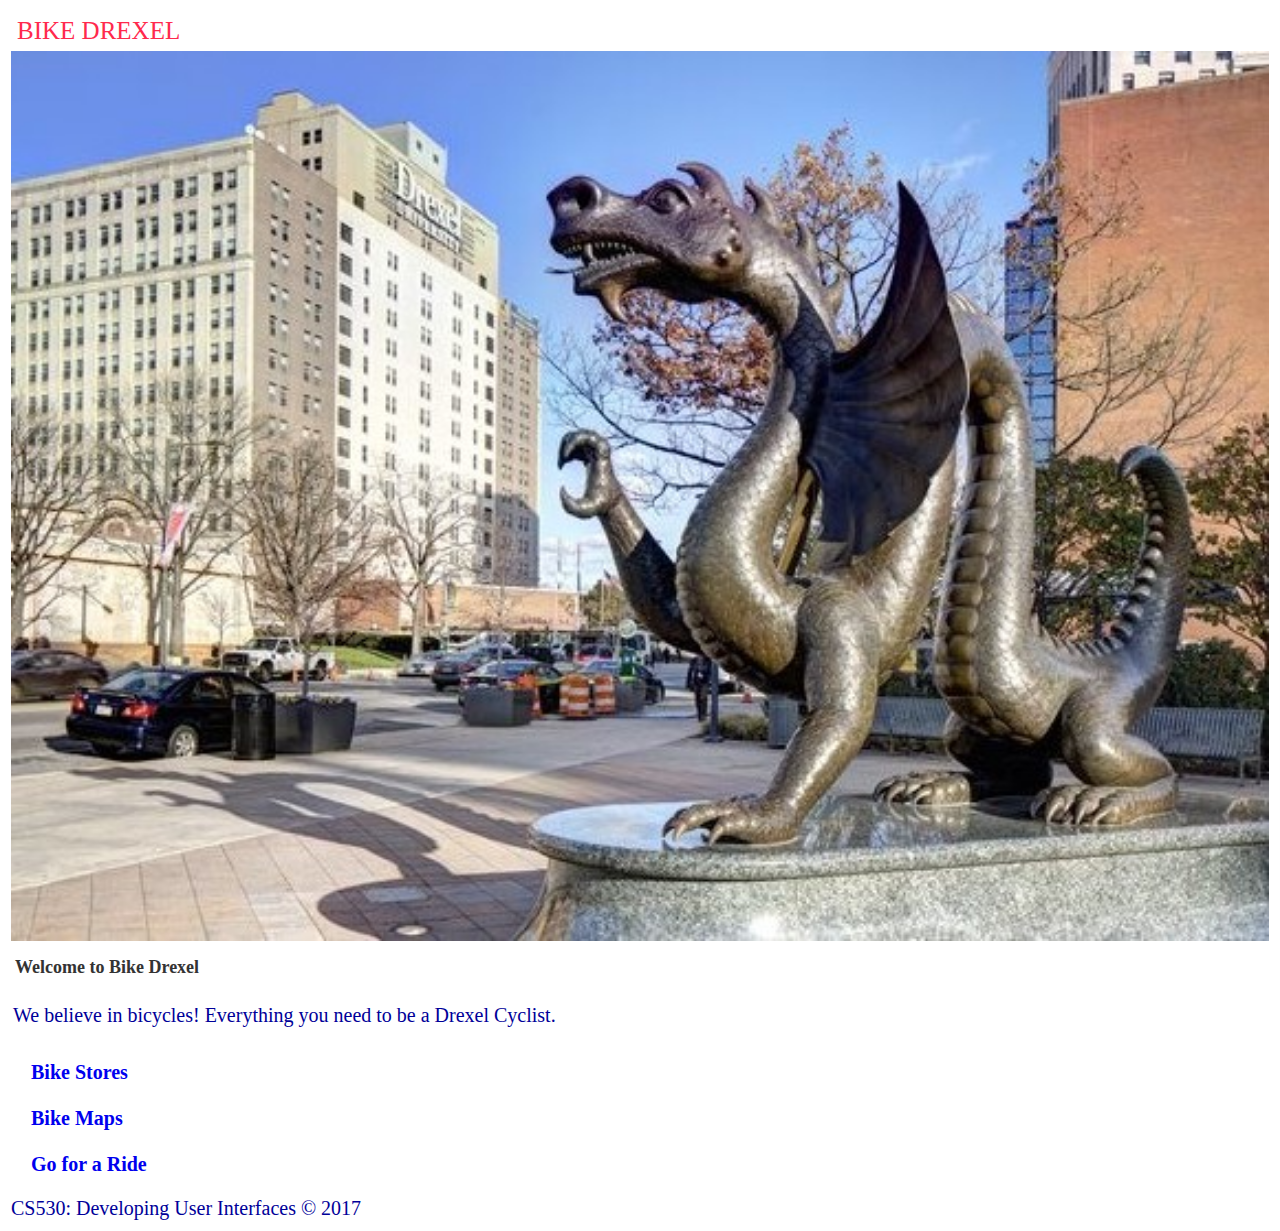
==== Lab2/index.html @ cabe55d8 "Updated labs" ====
<!DOCTYPE html>
<html>
<head>
<link rel="stylesheet" type="text/css" href="iphone.css" media="screen
and (orientation:portrait)"/>
<link rel="stylesheet" type="text/css" href="iphone_landscape.css"
media="screen and (orientation:landscape)"/>
<meta name="viewport" content="width=device-width, user-scalable=no" />
<link rel="apple-touch-icon"
href="Dragon_yellow_72x72.png">
<meta name="apple-mobile-web-app-capable" content="yes" />
<meta name="apple-mobile-webapp-status-bar-style" content="black" />
<title> BIKE DREXEL </title>
</head>
<body>
<!-- HTML5 article tag for content -->
<div id="content">

<header>BIKE DREXEL</header>
<img id="Drexel" src="DrexelU.jpg" width="320" />
<!-- Drexel image -->
<!-- H1 means 1st level heading -->
<h1>Welcome to Bike Drexel</h1>
<!-- P stands for paragraph -->
<p>We believe in bicycles! Everything you need to be a Drexel Cyclist.</p>
<!-- Navigation buttons -->
<nav id="main_nav">
<ul>
<!-- LI stands for list item -->
<li><a href="stores.html">Bike Stores </a></li>
<li><a href="maps.html">Bike Maps </a></li>
<li><a href="ride.html">Go for a Ride</a></li>
</ul>
</nav>
<footer>CS530: Developing User Interfaces &copy; 2017</footer>
</div>
</body>
</html>
---- Lab2/iphone.css ----
header {
font-family: Futura;
font-weight: bold condensed;
color: #07294D;
font-size: 25px;
padding: 6px;
}

body {
color: #006699;
font-size: 20px;
}

h1 {
color: #333333;
font-size: 18px;
padding: 4px;
}

p {
padding: 2px;
}



#content {
padding:3px;
}

#Drexel{
/*center the image*/
display: block;
width: 100%;
margin-left: auto;
margin-right: auto;}

#main_nav ul { padding: 0; font-weight: bold; }
#main_nav li a{
display: block;
margin: 6px;
padding: 9px;
border-radius: 10px; /* rounded corners */
list-style-type: none;
text-decoration: none;
color: #222;
/* nice gradient shade on the buttons */
background-image: -webkit-linear-gradient(top, #f8f8f8 0, #d4d4d4 100%);
background-image: linear-gradient(to bottom, #f8f8f8 0, #d4d4d4 100%);
border: 1px solid #666; /* dark outline */
}

nav li:active {
background-color: #ccc;
background-image: none;
box-shadow: inset 0 3px 3px rgba(0, 0, 0, .2);
}

#footer {
background-color: blue;
}

video {
/* add your style definitions here */
/* transitions applied to the video element */
-moz-transition: all 1s ease-in-out;
-webkit-transition: all 1s ease-in-out;
-o-transition: all 1s ease-in-out;
-ms-transition: all 1s ease-in-out;
transition: all 1s ease-in-out;
}

audio {
/* add your style definitions here */
/* transitions applied to the video element */
-moz-transition: all 1s ease-in-out;
-webkit-transition: all 1s ease-in-out;
-o-transition: all 1s ease-in-out;
-ms-transition: all 1s ease-in-out;
transition: all 1s ease-in-out;
}

button.back{
/*These lines override the previous styling of buttons*/
-webkit-border-image: url("greyButton.png") 0 14 0 14 stretch;
width:60px;
height: 30px;
/*These lines position the back button inside the header*/
position:absolute;
left:16px;
top:8px;
}

header.secondary{
padding-left: 75px;
}
button {
/*center the button*/
display: block;
margin-left: auto;
margin-right: auto;
margin-top: 10px;
margin-bottom: 10px;
/* add your code to set top and bottom margins */
/*add an image to your button*/
-webkit-border-image: url("orangeButton.png") 0 14 0 14 stretch;
/*set width and height for the button*/

padding: 9px;
border-radius: 10px; /* rounded corners */
list-style-type: none;
text-decoration: none;
color: #222;
/* nice gradient shade on the buttons */
background-image: -webkit-linear-gradient(top, #f8f8f8 0, #d4d4d4 100%);
background-image: linear-gradient(to bottom, #f8f8f8 0, #d4d4d4 100%);
border: 1px solid #666; /* dark outline */

}
---- Lab2/iphone_landscape.css ----
header {
font-family: Futura;
font-weight: bold condensed;
color: #ff294D;
font-size: 25px;
padding: 6px;
}

body {
color: #000099;
font-size: 20px;
}

h1 {
color: #333333;
font-size: 18px;
padding: 4px;
}

p {
padding: 2px;
}



#content {
padding:3px;
}

#Drexel{
/*center the image*/
display: block;
width: 100%;
margin-left: auto;
margin-right: auto;}

#main_nav ul {
list-style: none;
padding: 0;
margin: 10px;
font-weight: bold;
}

#main_nav ul li {
background-color: #fff;3
border: 1px solid #999;
color: #222;
display: block;
margin-bottom: -1px;
padding: 12px 10px;
}
#main_nav ul li a{
text-decoration: none;
}
/* add traditional rounded corners to the navigation menu*/
#main_nav li:first-child{
-webkit-border-top-left-radius: 8px;
-webkit-border-top-right-radius: 8px;
}

#main_nav li:last-child{
-webkit-border-bottom-left-radius: 8px;
-webkit-border-bottom-right-radius: 8px;
}

nav li:active {
background-color: #ccc;
background-image: none;
box-shadow: inset 0 3px 3px rgba(0, 0, 0, .2);
}

#footer {
background-color: blue;
}

button {
/*center the button*/
display: block;
margin-left: auto;
margin-right: auto;
margin-top: 10px;
margin-bottom: 10px;
/* add your code to set top and bottom margins */
/*add an image to your button*/
-webkit-border-image: url("orangeButton.png") 0 14 0 14 stretch;
/*set width and height for the button*/

padding: 9px;
border-radius: 10px; /* rounded corners */
list-style-type: none;
text-decoration: none;
color: #222;
/* nice gradient shade on the buttons */
background-image: -webkit-linear-gradient(top, #f8f8f8 0, #d4d4d4 100%);
background-image: linear-gradient(to bottom, #f8f8f8 0, #d4d4d4 100%);
border: 1px solid #666; /* dark outline */

}
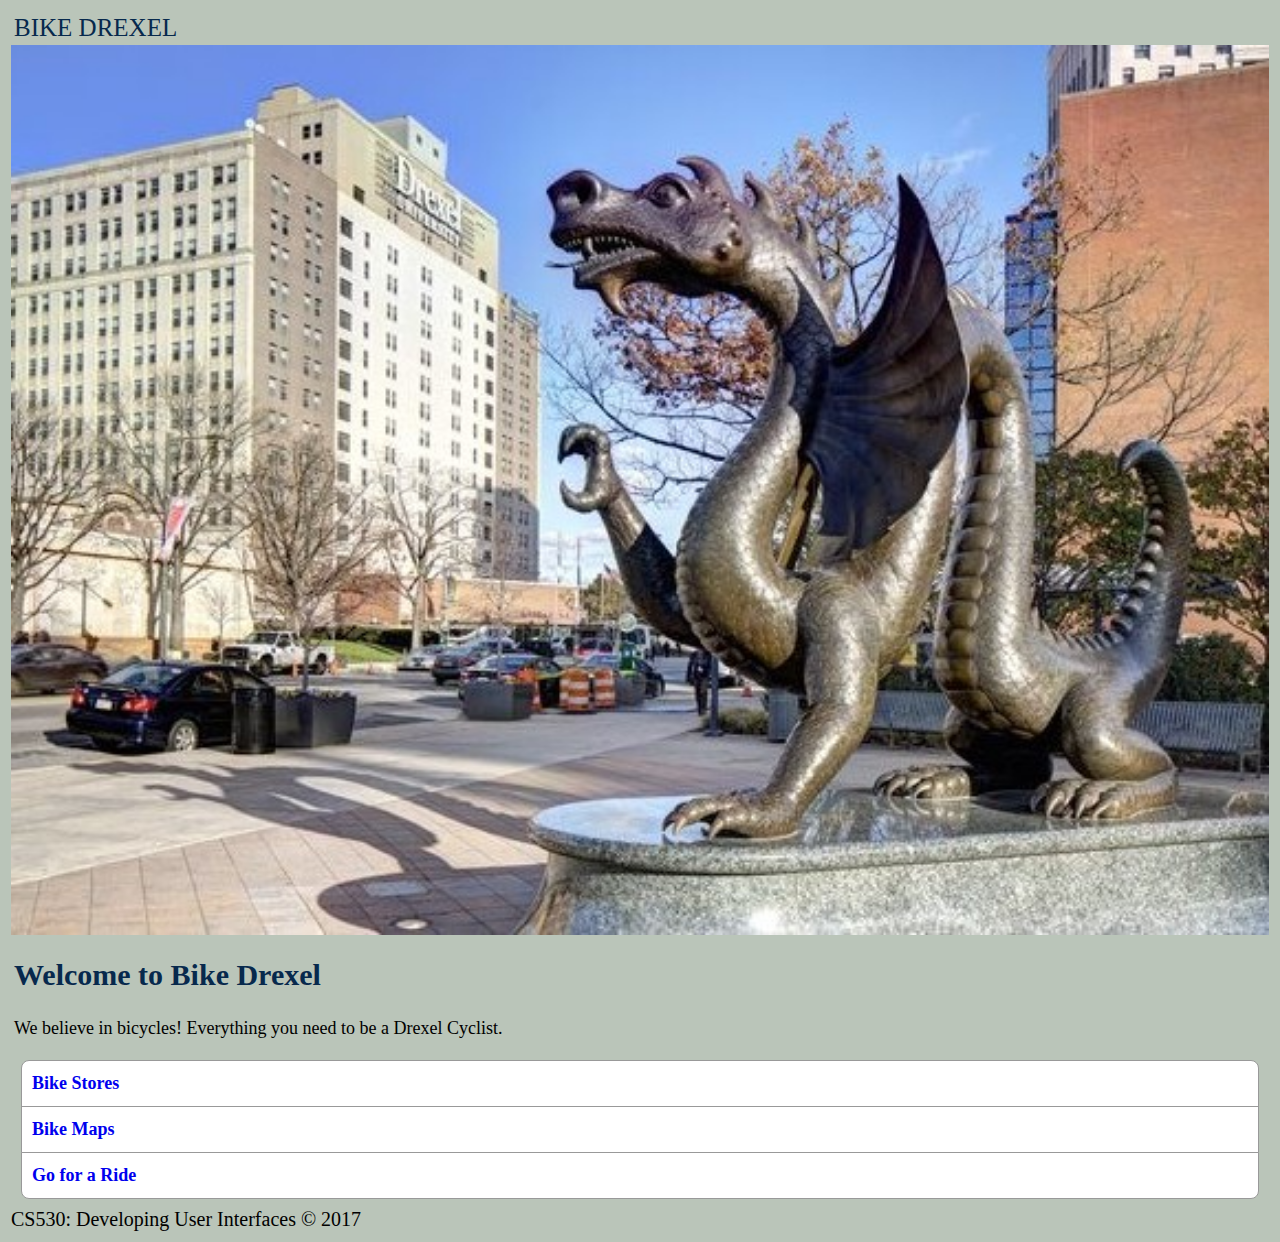
==== commit 4aca25b3: "Update Lab2" ====
--- a/Lab2/index.html
+++ b/Lab2/index.html
@@ -1,38 +1,38 @@
 <!DOCTYPE html>
 <html>
 <head>
-<link rel="stylesheet" type="text/css" href="iphone.css" media="screen
+    <link rel="stylesheet" type="text/css" href="iphone.css" media="screen
 and (orientation:portrait)"/>
-<link rel="stylesheet" type="text/css" href="iphone_landscape.css"
-media="screen and (orientation:landscape)"/>
-<meta name="viewport" content="width=device-width, user-scalable=no" />
-<link rel="apple-touch-icon"
-href="Dragon_yellow_72x72.png">
-<meta name="apple-mobile-web-app-capable" content="yes" />
-<meta name="apple-mobile-webapp-status-bar-style" content="black" />
-<title> BIKE DREXEL </title>
+    <link rel="stylesheet" type="text/css" href="iphone_landscape.css"
+          media="screen and (orientation:landscape)"/>
+
+    <link rel="apple-touch-icon" href="Dragon_yellow_72x72.png">
+    <meta name="apple-mobile-web-app-capable" content="yes" />
+    <meta name="apple-mobile-webapp-status-bar-style" content="black" />
+
+    <meta name="viewport" content="width=device-width, user-scalable=no" />
+    <title> BIKE DREXEL </title>
 </head>
 <body>
 <!-- HTML5 article tag for content -->
 <div id="content">
-
-<header>BIKE DREXEL</header>
-<img id="Drexel" src="DrexelU.jpg" width="320" />
-<!-- Drexel image -->
-<!-- H1 means 1st level heading -->
-<h1>Welcome to Bike Drexel</h1>
-<!-- P stands for paragraph -->
-<p>We believe in bicycles! Everything you need to be a Drexel Cyclist.</p>
-<!-- Navigation buttons -->
-<nav id="main_nav">
-<ul>
-<!-- LI stands for list item -->
-<li><a href="stores.html">Bike Stores </a></li>
-<li><a href="maps.html">Bike Maps </a></li>
-<li><a href="ride.html">Go for a Ride</a></li>
-</ul>
-</nav>
-<footer>CS530: Developing User Interfaces &copy; 2017</footer>
+    <header>BIKE DREXEL</header>
+    <!-- Drexel image -->
+    <img id="Drexel" src="DrexelU.jpg" width="320" />
+    <!-- H1 means 1st level heading -->
+    <h1>Welcome to Bike Drexel</h1>
+    <!-- P stands for paragraph -->
+    <p>We believe in bicycles! Everything you need to be a Drexel Cyclist.</p>
+    <!-- Navigation buttons -->
+    <nav id="main_nav">
+        <ul>
+            <!-- LI stands for list item -->
+            <li><a href="stores.html">Bike Stores </a></li>
+            <li><a href="maps.html">Bike Maps </a></li>
+            <li><a href="ride.html">Go for a Ride</a></li>
+        </ul>
+    </nav>
+    <footer>CS530: Developing User Interfaces &copy; 2017</footer>
 </div>
 </body>
-</html>
+</html>--- a/Lab2/iphone.css
+++ b/Lab2/iphone.css
@@ -1,119 +1,153 @@
 header {
-font-family: Futura;
-font-weight: bold condensed;
-color: #07294D;
-font-size: 25px;
-padding: 6px;
+    font-family: Futura;
+    font-weight: bold condensed;
+    color: #07294D;
+    font-size: 25px;
+    padding: 3px;
 }
 
 body {
-color: #006699;
-font-size: 20px;
+    background-color: #D0D3D4;
+    font-family: Futura;
+    font-weight: bold condensed;
+    font-size: 18px;
 }
 
 h1 {
-color: #333333;
-font-size: 18px;
-padding: 4px;
+    font-family: Futura;
+    font-weight: bold condensed;
+    color: #07294D;
+    font-size: 30px;
+    padding: 3px;
+
 }
 
 p {
-padding: 2px;
+    padding: 3px;
+
+}
+
+#content {
+    padding:3px;
+}
+
+#Drexel{
+    /*center the image*/
+    display: block;
+    width: 100%;
+    margin-left: auto;
+    margin-right: auto;
+}
+
+#main_nav ul {
+    padding: 0; font-weight: bold;
+}
+
+#main_nav li a{
+    display: block;
+    margin: 6px;
+    padding: 9px;
+    border-radius: 10px; /* rounded corners */
+    list-style-type: none;
+    text-decoration: none;
+    color: #222;
+    /* nice gradient shade on the buttons */
+    background-image: -webkit-linear-gradient(top, #f8f8f8 0, #d4d4d4 100%);
+    background-image: linear-gradient(to bottom, #f8f8f8 0, #d4d4d4 100%);
+    border: 1px solid #666; /* dark outline */
+}
+
+#main_nav ul {
+    padding: 0; font-weight: bold;
+}
+
+#main_nav li a{
+    display: block;
+    margin: 6px;
+    padding: 9px;
+    border-radius: 10px; /* rounded corners */
+    list-style-type: none;
+    text-decoration: none;
+    color: #222;
+    /* nice gradient shade on the buttons */
+    background-image: -webkit-linear-gradient(top, #f8f8f8 0, #d4d4d4 100%);
+    background-image: linear-gradient(to bottom, #f8f8f8 0, #d4d4d4 100%);
+    border: 1px solid #666; /* dark outline */
+}
+
+nav li:active {
+    background-color: #ccc;
+    background-image: none;
+    box-shadow: inset 0 3px 3px rgba(0, 0, 0, .2);
+}
+
+footer {
+    font-size: 20px;
+}
+
+video {
+
+    border : 2px;
+    padding: 2px;
+    margin-top: 2px;
+    margin-bottom: 2px;
+    border-radius: 2px;
+
+    /* add your style definitions here */
+    /* transitions applied to the video element */
+    -moz-transition: all 1s ease-in-out;
+    -webkit-transition: all 1s ease-in-out;
+    -o-transition: all 1s ease-in-out;
+    -ms-transition: all 1s ease-in-out;
+    transition: all 1s ease-in-out;
+
+}
+
+audio {
+
+    border : 2px;
+    padding: 2px;
+    margin-top: 2px;
+    margin-bottom: 2px;
+    border-radius: 2px;
+
 }
 
 
 
-#content {
-padding:3px;
+header.secondary{
+    padding-left: 75px;
 }
 
-#Drexel{
-/*center the image*/
-display: block;
-width: 100%;
-margin-left: auto;
-margin-right: auto;}
-
-#main_nav ul { padding: 0; font-weight: bold; }
-#main_nav li a{
-display: block;
-margin: 6px;
-padding: 9px;
-border-radius: 10px; /* rounded corners */
-list-style-type: none;
-text-decoration: none;
-color: #222;
-/* nice gradient shade on the buttons */
-background-image: -webkit-linear-gradient(top, #f8f8f8 0, #d4d4d4 100%);
-background-image: linear-gradient(to bottom, #f8f8f8 0, #d4d4d4 100%);
-border: 1px solid #666; /* dark outline */
+button {
+    /*center the button*/
+    display: block;
+    margin-left: auto;
+    margin-right: auto;
+    margin-top: 2px;
+    margin-bottom: 2px;
+    /*add an image to your button*/
+    -webkit-border-image: url("orangeButton.png") 0 14 0 14 stretch;
+    width: 80px;
+    height: 80px;
 }
 
-nav li:active {
-background-color: #ccc;
-background-image: none;
-box-shadow: inset 0 3px 3px rgba(0, 0, 0, .2);
+button.back {
+    /*These lines override the previous styling of buttons*/
+    -webkit-border-image: url("greyButton.png") 0 14 0 14 stretch;
+    width: 60px;
+    height: 30px;
+    /*These lines position the back button inside the header*/
+    position: absolute;
+    left: 16px;
+    top: 8px;
 }
 
-#footer {
-background-color: blue;
-}
+/*
 
-video {
-/* add your style definitions here */
-/* transitions applied to the video element */
--moz-transition: all 1s ease-in-out;
--webkit-transition: all 1s ease-in-out;
--o-transition: all 1s ease-in-out;
--ms-transition: all 1s ease-in-out;
-transition: all 1s ease-in-out;
-}
 
-audio {
-/* add your style definitions here */
-/* transitions applied to the video element */
--moz-transition: all 1s ease-in-out;
--webkit-transition: all 1s ease-in-out;
--o-transition: all 1s ease-in-out;
--ms-transition: all 1s ease-in-out;
-transition: all 1s ease-in-out;
-}
 
-button.back{
-/*These lines override the previous styling of buttons*/
--webkit-border-image: url("greyButton.png") 0 14 0 14 stretch;
-width:60px;
-height: 30px;
-/*These lines position the back button inside the header*/
-position:absolute;
-left:16px;
-top:8px;
-}
 
-header.secondary{
-padding-left: 75px;
-}
-button {
-/*center the button*/
-display: block;
-margin-left: auto;
-margin-right: auto;
-margin-top: 10px;
-margin-bottom: 10px;
-/* add your code to set top and bottom margins */
-/*add an image to your button*/
--webkit-border-image: url("orangeButton.png") 0 14 0 14 stretch;
-/*set width and height for the button*/
 
-padding: 9px;
-border-radius: 10px; /* rounded corners */
-list-style-type: none;
-text-decoration: none;
-color: #222;
-/* nice gradient shade on the buttons */
-background-image: -webkit-linear-gradient(top, #f8f8f8 0, #d4d4d4 100%);
-background-image: linear-gradient(to bottom, #f8f8f8 0, #d4d4d4 100%);
-border: 1px solid #666; /* dark outline */
+*/
 
-}
-
--- a/Lab2/iphone_landscape.css
+++ b/Lab2/iphone_landscape.css
@@ -1,99 +1,107 @@
 header {
-font-family: Futura;
-font-weight: bold condensed;
-color: #ff294D;
-font-size: 25px;
-padding: 6px;
+    font-family: Futura;
+    font-weight: bold condensed;
+    color: #07294D;
+    font-size: 25px;
+    padding: 3px;
 }
 
 body {
-color: #000099;
-font-size: 20px;
+    background-color: #BAC5B9;
+    font-family: Futura;
+    font-weight: bold condensed;
+    font-size: 18px;
 }
 
 h1 {
-color: #333333;
-font-size: 18px;
-padding: 4px;
+    font-family: Futura;
+    font-weight: bold condensed;
+    color: #07294D;
+    font-size: 30px;
+    padding: 3px;
+
 }
 
 p {
-padding: 2px;
+    padding: 3px;
+
+}
+
+#content {
+    padding:3px;
+}
+
+#Drexel{
+    /*center the image*/
+    display: block;
+    width: 100%;
+    margin-left: auto;
+    margin-right: auto;
+}
+
+#main_nav ul {
+    list-style: none;
+    padding: 0;
+    margin: 10px;
+    font-weight: bold;
+}
+
+#main_nav ul li {
+    background-color: #fff;
+border: 1px solid #999;
+    color: #222;
+    display: block;
+    margin-bottom: -1px;
+    padding: 12px 10px;
+}
+#main_nav ul li a{
+    text-decoration: none;
+}
+/* add traditional rounded corners to the navigation menu*/
+#main_nav li:first-child{
+    -webkit-border-top-left-radius: 8px;
+    -webkit-border-top-right-radius: 8px;
+}
+
+#main_nav li:last-child{
+    -webkit-border-bottom-left-radius: 8px;
+    -webkit-border-bottom-right-radius: 8px;
+}
+
+
+nav li:active {
+    background-color: #ccc;
+    background-image: none;
+    box-shadow: inset 0 3px 3px rgba(0, 0, 0, .2);
+}
+
+
+footer {
+    font-size: 20px;
 }
 
 
 
-#content {
-padding:3px;
+button {
+    /*center the button*/
+    display: block;
+    margin-left: auto;
+    margin-right: auto;
+    margin-top: 2px;
+    margin-bottom: 2px;
+    /*add an image to your button*/
+    -webkit-border-image: url("orangeButton.png") 0 14 0 14 stretch;
+    width: 80px;
+    height: 80px;
 }
 
-#Drexel{
-/*center the image*/
-display: block;
-width: 100%;
-margin-left: auto;
-margin-right: auto;}
-
-#main_nav ul {
-list-style: none;
-padding: 0;
-margin: 10px;
-font-weight: bold;
-}
-
-#main_nav ul li {
-background-color: #fff;3
-border: 1px solid #999;
-color: #222;
-display: block;
-margin-bottom: -1px;
-padding: 12px 10px;
-}
-#main_nav ul li a{
-text-decoration: none;
-}
-/* add traditional rounded corners to the navigation menu*/
-#main_nav li:first-child{
--webkit-border-top-left-radius: 8px;
--webkit-border-top-right-radius: 8px;
-}
-
-#main_nav li:last-child{
--webkit-border-bottom-left-radius: 8px;
--webkit-border-bottom-right-radius: 8px;
-}
-
-nav li:active {
-background-color: #ccc;
-background-image: none;
-box-shadow: inset 0 3px 3px rgba(0, 0, 0, .2);
-}
-
-#footer {
-background-color: blue;
-}
-
-button {
-/*center the button*/
-display: block;
-margin-left: auto;
-margin-right: auto;
-margin-top: 10px;
-margin-bottom: 10px;
-/* add your code to set top and bottom margins */
-/*add an image to your button*/
--webkit-border-image: url("orangeButton.png") 0 14 0 14 stretch;
-/*set width and height for the button*/
-
-padding: 9px;
-border-radius: 10px; /* rounded corners */
-list-style-type: none;
-text-decoration: none;
-color: #222;
-/* nice gradient shade on the buttons */
-background-image: -webkit-linear-gradient(top, #f8f8f8 0, #d4d4d4 100%);
-background-image: linear-gradient(to bottom, #f8f8f8 0, #d4d4d4 100%);
-border: 1px solid #666; /* dark outline */
-
-}
-
+button.back {
+    /*These lines override the previous styling of buttons*/
+    -webkit-border-image: url("greyButton.png") 0 14 0 14 stretch;
+    width: 60px;
+    height: 30px;
+    /*These lines position the back button inside the header*/
+    position: absolute;
+    left: 16px;
+    top: 8px;
+}